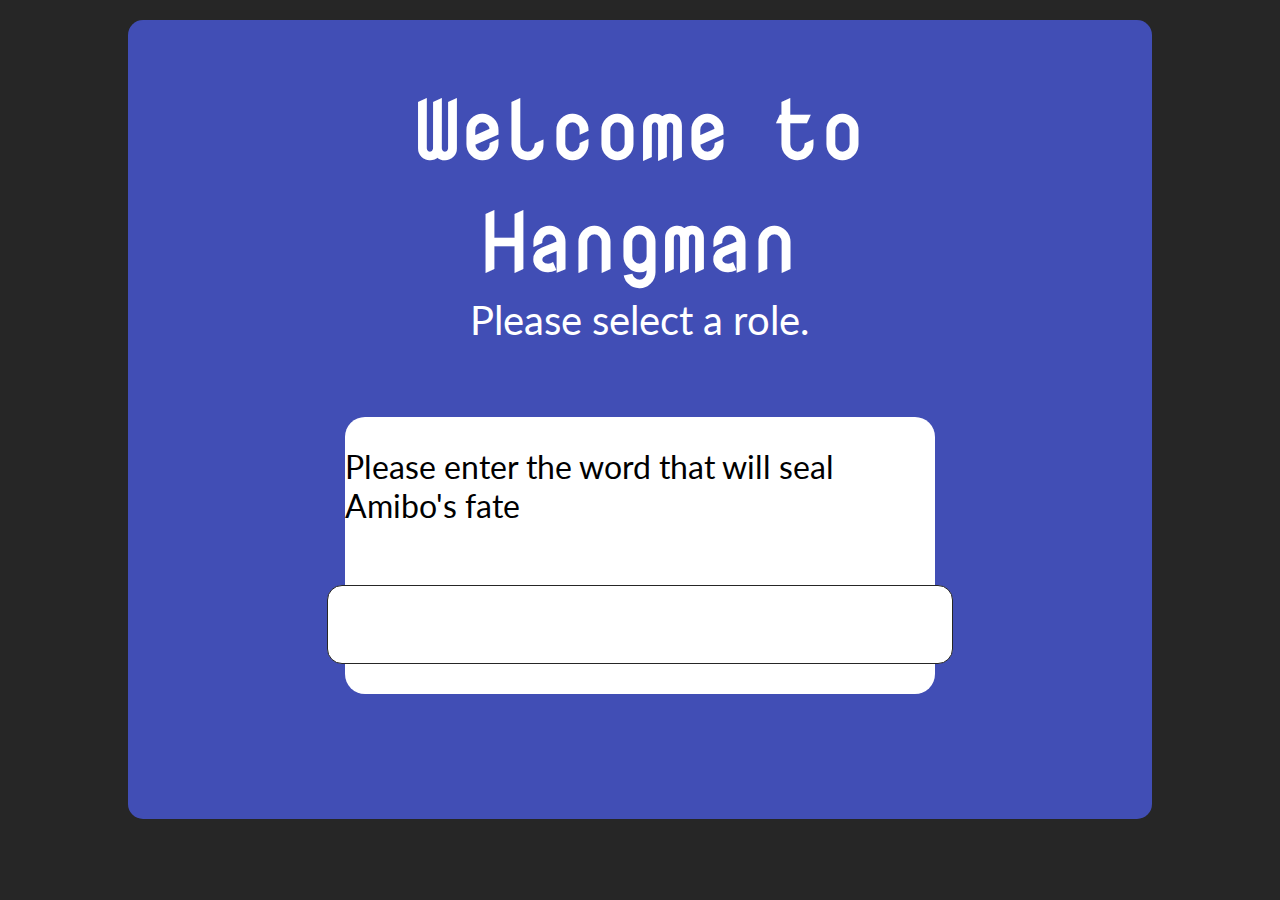
==== admin.html @ b2051a3f "Add files via upload" ====
<!DOCTYPE html>
<html lang="en">
<head>
    <meta charset="UTF-8">
    <meta name="viewport" content="width=device-width, initial-scale=1.0">
    <script src="https://ajax.googleapis.com/ajax/libs/jquery/3.7.1/jquery.min.js"></script>
    <link rel="stylesheet" href="styles.css">
    <link rel="preconnect" href="https://fonts.gstatic.com" crossorigin>
    <link href="https://fonts.googleapis.com/css2?family=Lato:wght@300;400&family=Nova+Mono&family=Open+Sans:wght@300&display=swap" rel="stylesheet">
    <title>Hangman : Admin</title>
</head>
<body>

    <div class="container">
        <div class="default-screen">
            <div class="default-container">
                <div class="dashboard">
                    <div class="title">
                        <h1>Welcome to Hangman</h1>
                        <p>Please select a role.</p>
                    </div>
                    <div class="dashboard-modal">
                        <form action="">
                            <label for="Word">Please enter the word that will seal Amibo's fate</label>
                            <input type="text" name="Word" id="guess-word">
                        </form>
                    </div>
                </div>
            </div>
        </div>
    </div>
    <script src="admin.js"></script>
</body>
</html>
---- styles.css ----
/* font-family: 'Lato', sans-serif;
font-family: 'Nova Mono', monospace;
font-family: 'Open Sans', sans-serif; */

*{
    margin:0;
    padding: 0;
}

body{
    background-color: #262626;
}

h1,
h2,
h3,
h4,
h5,
h6
{
    font-family: 'Nova Mono', monospace;
}

p,
a,
footer,
label,
input{
    font-family: 'Lato', sans-serif;
}

.container{
    width: 80%;
    margin: auto;
}

.default-screen{
    background-color: #414EB5;
    border-radius: 15px;
    margin: 2% auto;
}

.default-container{
    width: 90%;
    margin: auto;
    padding: 5% 0;
}

.title{
    font-size: 2.5rem;
    text-align: center;
    color: white;
}

.cards{
    margin: 5%;
    display: flex;
    justify-content: space-around;
}

.role-card{
    width: 40%;
    background-color: white;
    border-radius: 20px;
}

.role-card-content{
    text-align: center;
    font-size: 1.5rem;
    margin: 45px;
}

.role-icon{
    background-color: #414fb550;
    margin: 20px;
    height: 350px;
    border-radius: 20px;
    display: flex;
    justify-content: center;
    align-items: center;
}

.role-icon> img{
    max-height: 250px;
}

.cards > a{
    text-decoration: none;
    color: black;
}

.cards > a:hover{
    transition: .5s;
    box-shadow: #262626 10px 10px 30px;
}

.cards > a:active{
    transition: .25s;
    transform: scale(1.1);
    box-shadow: #262626 0px 0px 0px;
}

.heart-icon{
    height: 200px;
}

footer{
    color: white;
    text-align: center;
}

.dashboard{
    width: 80%; 
    margin : auto;
}

.dashboard-modal{
    background-color: white;
    width: 80%;
    margin: 10% auto;
    border-radius: 20px;
}

.dashboard-modal > form{
    display: flex;
    flex-direction: column;
    justify-content: center;
    align-items: center;
}

.dashboard-modal > form > *{
    font-size: 2rem;
    margin:30px 0px;
}

.dashboard-modal input{
    font-size: 3rem;
    border: 1px solid #262626;
    border-radius: 15px;
    outline: none;
    padding: 10px;
    text-transform: uppercase;
    text-align: center;
}
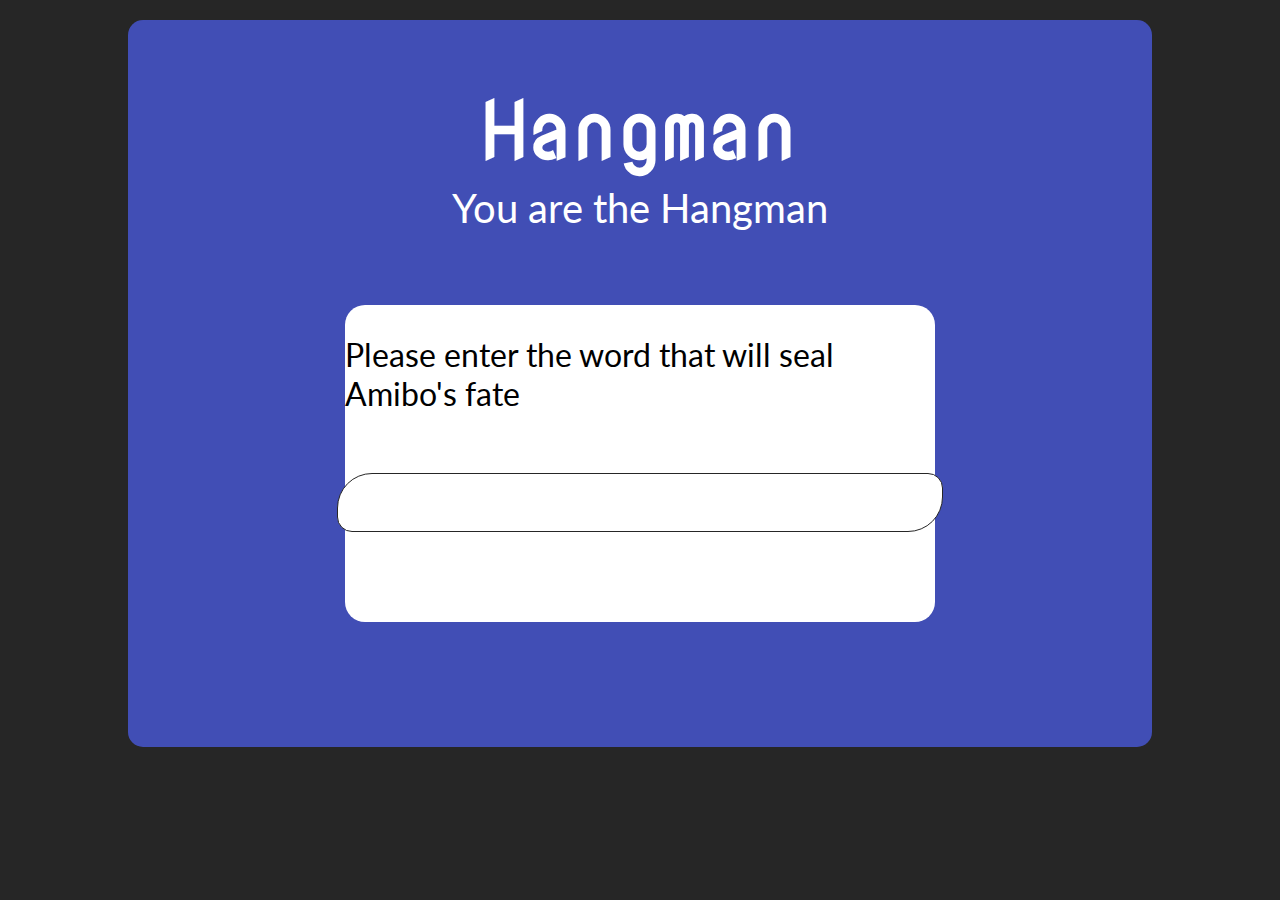
==== commit b1a369d9: "Add files via upload" ====
--- a/admin.html
+++ b/admin.html
@@ -16,15 +16,19 @@
             <div class="default-container">
                 <div class="dashboard">
                     <div class="title">
-                        <h1>Welcome to Hangman</h1>
-                        <p>Please select a role.</p>
+                        <h1>Hangman</h1>
+                        <p>You are the Hangman</p>
                     </div>
                     <div class="dashboard-modal">
-                        <form action="">
-                            <label for="Word">Please enter the word that will seal Amibo's fate</label>
-                            <input type="text" name="Word" id="guess-word">
+                        <form>
+                            <label for="word">Please enter the word that will seal Amibo's fate</label>
+                            <input type="text" name="word" id="guess-word"> <img src="" alt="" srcset="">
                         </form>
-                    </div>
+                    </div>  
+                </div>
+                <div id="set-word" class="word-guesser">
+                    <!-- <div class="letter-block" id="visible-letter" ></div> -->
+                    <!-- <input class="letter-block" id="guess-letter" type="text" > -->
                 </div>
             </div>
         </div>
--- a/styles.css
+++ b/styles.css
@@ -136,14 +136,99 @@
 .dashboard-modal input{
     font-size: 3rem;
     border: 1px solid #262626;
-    border-radius: 15px;
+    border-radius: 35px 15px;
     outline: none;
-    padding: 10px;
     text-transform: uppercase;
     text-align: center;
 }
 
-
-
-
-
+.active-input{
+    transition: 1s;
+    box-shadow: green 1px 1px 1px 1px;
+}
+
+#set-word input,
+#set-word div{
+    width: 80px;
+    height: 120px;
+    display: flex;
+    justify-content: center;
+    align-items: center;
+    background-color: white;
+    border: 1px #262626 solid;
+    border-radius: 35px 15px;
+    padding: 0px;
+    margin: 0px 10px;
+    font-size: 3rem;
+    font-family: 'Nova Mono', monospace;
+    text-transform: uppercase;
+    text-align: center;
+}
+
+#set-word div{
+    border: 1px #EDE312 solid;
+    background-color: #ffffff2a;
+}
+
+.word-guesser{
+    display: flex;
+}
+
+/* kEY BOARD css */
+
+    #write {
+        margin: 0 0 5px;
+        padding: 5px;
+        width: 671px;
+        height: 200px;
+        font: 1em/1.5 Verdana, Sans-Serif;
+        background: #fff;
+        border: 1px solid #414EB5;
+        border-radius: 5px;
+    }
+    #keyboard {
+        font-family: 'Nova Mono', monospace;
+        text-transform: uppercase;
+        margin: 0;
+        padding: 0;
+    }
+    .keyboard-line{
+        list-style: none;
+        display: flex;
+        justify-content: center;
+    }
+        #keyboard li {
+        float: left;
+        margin: 0 5px 5px 0;
+        width: 40px;
+        height: 40px;
+        line-height: 40px;
+        text-align: center;
+        background: #fff;
+        border: 1px solid #f9f9f9;
+        border-radius: 5px;    
+        }
+            .lastitem {
+            margin-right: 0;
+            }
+            
+            .uppercase {
+            text-transform: uppercase;
+            }
+            
+            #keyboard .space {
+            clear: left;
+            width: 681px;
+            }
+            
+            .on {
+            display: none;
+            }
+            
+            #keyboard li:hover {
+            position: relative;
+            top: 1px;
+            left: 1px;
+            border-color: #e5e5e5;
+            cursor: pointer;
+            }